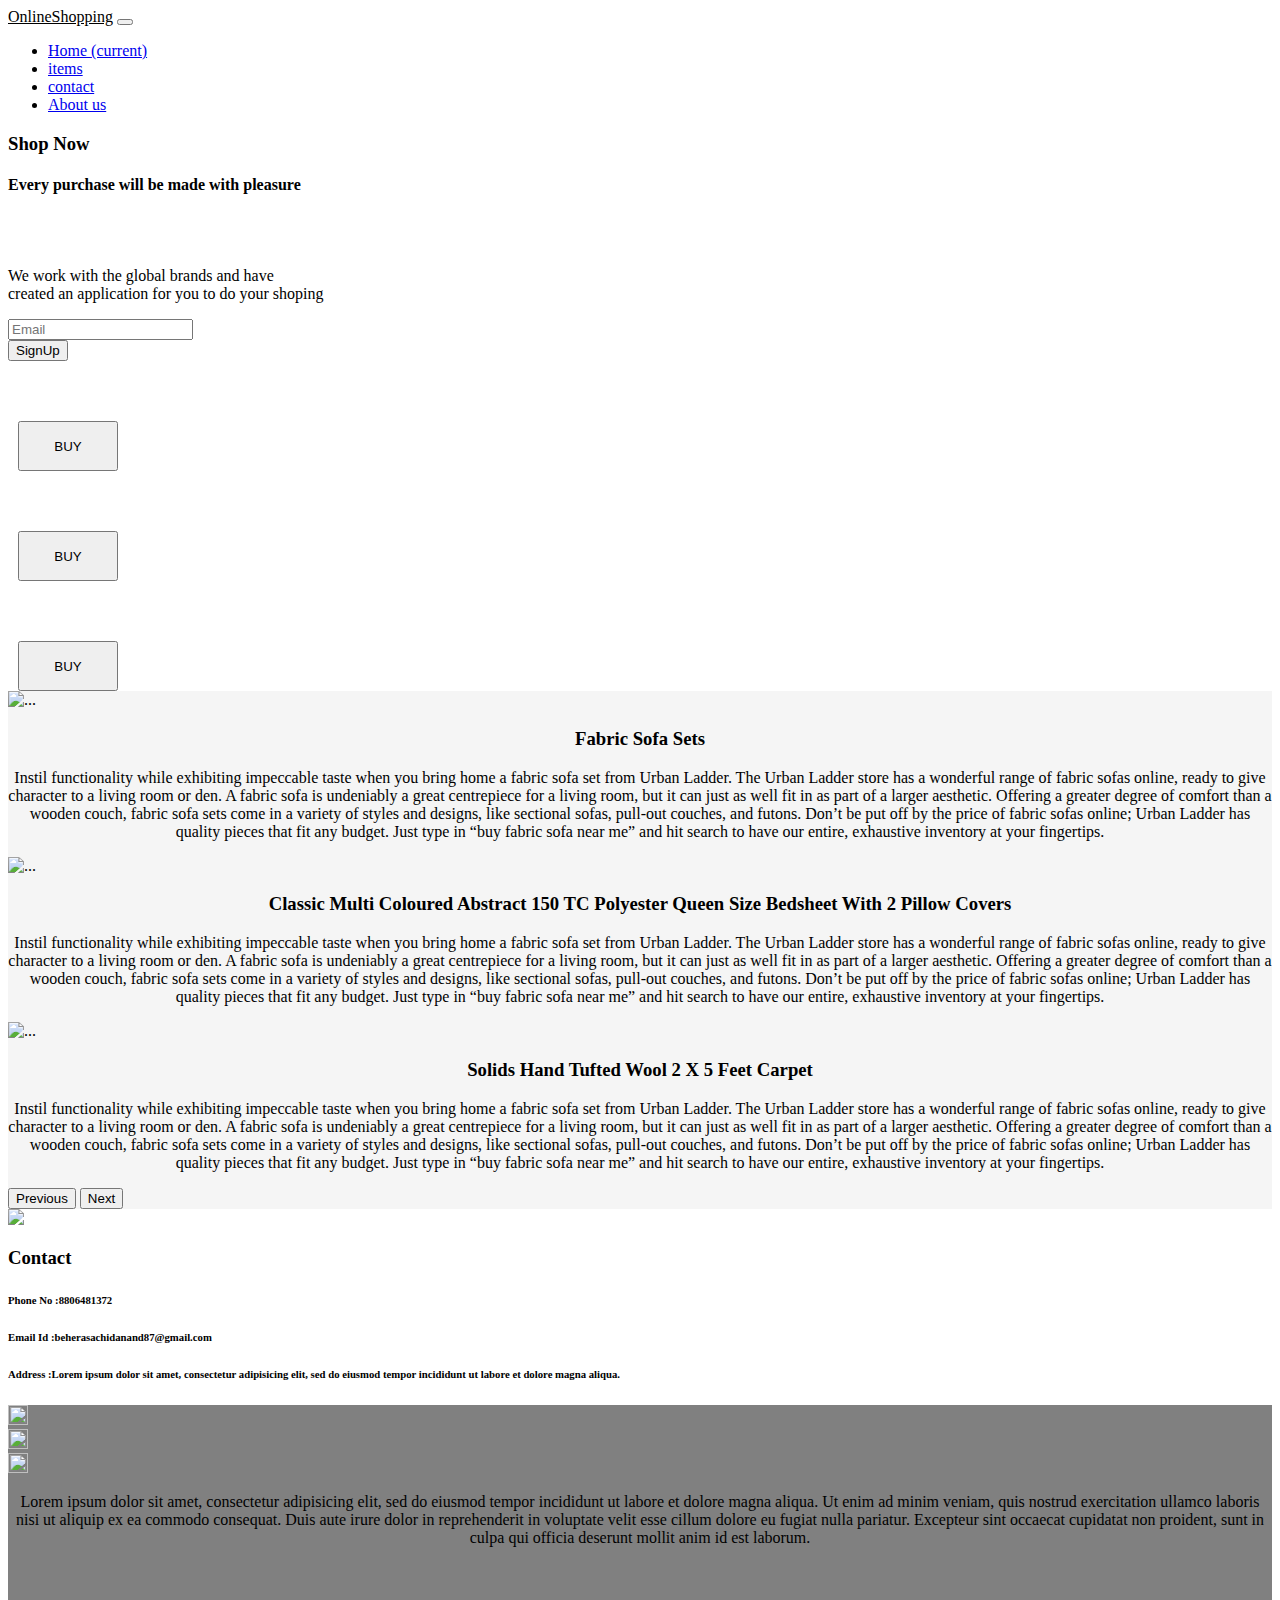
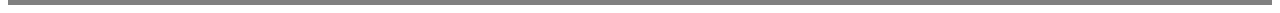
==== product.html @ c5a8625d "Add files via upload" ====
<!DOCTYPE html>
<html>
<head>
	<meta charset="utf-8">
	<meta name="viewport" content="width=device-width, initial-scale=1">
	<link rel="stylesheet" type="text/css" href="style1.css">
	<link rel="stylesheet" href="https://cdn.jsdelivr.net/npm/bootstrap@4.6.2/dist/css/bootstrap.min.css" integrity="sha384-xOolHFLEh07PJGoPkLv1IbcEPTNtaed2xpHsD9ESMhqIYd0nLMwNLD69Npy4HI+N" crossorigin="anonymous">
	<script src="https://cdn.jsdelivr.net/npm/jquery@3.5.1/dist/jquery.slim.min.js" integrity="sha384-DfXdz2htPH0lsSSs5nCTpuj/zy4C+OGpamoFVy38MVBnE+IbbVYUew+OrCXaRkfj" crossorigin="anonymous"></script>
    <script src="https://cdn.jsdelivr.net/npm/bootstrap@4.6.2/dist/js/bootstrap.bundle.min.js" integrity="sha384-Fy6S3B9q64WdZWQUiU+q4/2Lc9npb8tCaSX9FK7E8HnRr0Jz8D6OP9dO5Vg3Q9ct" crossorigin="anonymous"></script>
	<title></title>
</head>
<body>
	<nav class="navbar navbar-expand-lg">
  <a class="navbar-brand" href="#" style="color: black;f font-size: 25px;">OnlineShopping</a>
  <button class="navbar-toggler" type="button" data-toggle="collapse" data-target="#navbarSupportedContent" aria-controls="navbarSupportedContent" aria-expanded="false" aria-label="Toggle navigation">
    <span class="navbar-toggler-icon"></span>
  </button>

  <div class="collapse navbar-collapse" id="navbarSupportedContent">
    <ul class="navbar-nav ml-auto">
      <li class="nav-item active">
        <a class="nav-link" href="#hero">Home <span class="sr-only">(current)</span></a>
      </li>
      <li class="nav-item">
        <a class="nav-link" href="#carouselExampleControls">items</a>
      </li>
      <li class="nav-item ">
        <a class="nav-link " href="#contacts">
          contact
        </a>
      </li>
      <li class="nav-item">
        <a class="nav-link" href="#aboutus">About us</a>
      </li>
    </ul>
  </div>
</nav>

<!-- ----------------------Hero-Section---------------------->

<div class="Hero-Section" id="hero">
	<div class="hero1">
		<h3>Shop Now</h3>
		<h4>Every purchase will be made with pleasure</h3>
		<br><br>
		<p>We work with the global brands and have <br>created an application for you to do your shoping</p>
		<div class="inpt">
		<input type="text" name="" placeholder="Email" id="email"><br>
		<button id="signup">SignUp</button></div>
				
	</div>
	<div class="hero2">
		
	</div>
</div>


<!-- ----------------------Features-Section----------------------->

<div class="features">
	<div class="f1"></div>
	<button style="height: 50px; width: 100px; margin-top: 60px; margin-left: 10px;">BUY</button>
	<div class="f2"></div>
	<button style="height: 50px; width: 100px; margin-top: 60px; margin-left: 10px;">BUY</button>
	<div class="f3"></div>
	<button style="height: 50px; width: 100px; margin-top: 60px; margin-left: 10px;">BUY</button>	
</div>

<!-- ------------------------Testimonial-Section------------------ -->

<div id="carouselExampleControls" class="carousel slide" data-ride="carousel" style="background-color: whitesmoke;">
  <div class="carousel-inner">
    <div class="carousel-item active">
      <img src="img/12133.jpg" class="d-block " alt="...">
      <h3 align="center">Fabric Sofa Sets</h3>
      <p align="center">Instil functionality while exhibiting impeccable taste when you bring home a fabric sofa set from Urban Ladder. The Urban Ladder store has a wonderful range of fabric sofas online, ready to give character to a living room or den.
A fabric sofa is undeniably a great centrepiece for a living room, but it can just as well fit in as part of a larger aesthetic. Offering a greater degree of comfort than a wooden couch, fabric sofa sets come in a variety of styles and designs, like sectional sofas, pull-out couches, and futons. Don’t be put off by the price of fabric sofas online; Urban Ladder has quality pieces that fit any budget. Just type in “buy fabric sofa near me” and hit search to have our entire, exhaustive inventory at your fingertips.</p>
    </div>
    <div class="carousel-item">
      <img src="img/beautiful-view-modern-bedroom-white-colors.jpg" class="d-block" alt="...">
      <h3 align="center">Classic Multi Coloured Abstract 150 TC Polyester Queen Size Bedsheet With 2 Pillow Covers</h3>
      <p align="center">Instil functionality while exhibiting impeccable taste when you bring home a fabric sofa set from Urban Ladder. The Urban Ladder store has a wonderful range of fabric sofas online, ready to give character to a living room or den.
A fabric sofa is undeniably a great centrepiece for a living room, but it can just as well fit in as part of a larger aesthetic. Offering a greater degree of comfort than a wooden couch, fabric sofa sets come in a variety of styles and designs, like sectional sofas, pull-out couches, and futons. Don’t be put off by the price of fabric sofas online; Urban Ladder has quality pieces that fit any budget. Just type in “buy fabric sofa near me” and hit search to have our entire, exhaustive inventory at your fingertips.</p>
    </div>
    <div class="carousel-item">
      <img src="img/large-couch-carpet.jpg" class="d-block" alt="...">
      <h3 align="center">Solids Hand Tufted Wool 2 X 5 Feet Carpet</h3>
      <p align="center">Instil functionality while exhibiting impeccable taste when you bring home a fabric sofa set from Urban Ladder. The Urban Ladder store has a wonderful range of fabric sofas online, ready to give character to a living room or den.
A fabric sofa is undeniably a great centrepiece for a living room, but it can just as well fit in as part of a larger aesthetic. Offering a greater degree of comfort than a wooden couch, fabric sofa sets come in a variety of styles and designs, like sectional sofas, pull-out couches, and futons. Don’t be put off by the price of fabric sofas online; Urban Ladder has quality pieces that fit any budget. Just type in “buy fabric sofa near me” and hit search to have our entire, exhaustive inventory at your fingertips.</p>
    </div>
  </div>
 <button class="carousel-control-prev" type="button" data-target="#carouselExampleControls" data-slide="prev">
    <span class="carousel-control-prev-icon" aria-hidden="true" style="background-color:black;"></span>
    <span class="sr-only">Previous</span>
  </button>
  <button class="carousel-control-next" type="button" data-target="#carouselExampleControls" data-slide="next">
    <span class="carousel-control-next-icon" aria-hidden="true" style="background-color:black;"></span>
    <span class="sr-only">Next</span>
  </button>
</div>

<!-- -------------------------Contact Info------------------ -->

<div class="contact" id="contacts">
	<div class="c1"><img src="img/5124556.jpg"></div>
	<div class="c2">
		<h3>Contact</h3>
		<h6>Phone No :<span>8806481372</span></h6>
		<h6>Email Id :<span>beherasachidanand87@gmail.com</span></h6>
		<h6>Address :<span>Lorem ipsum dolor sit amet, consectetur adipisicing elit, sed do eiusmod
		tempor incididunt ut labore et dolore magna aliqua.</span></h6>

	</div>
	
</div>

<!-- ----------------------About Us-------------------------- -->

<div class="about1" style="background-color:grey; height: 200px; width:100%;" id="aboutus">
	<div class="about">
	<div class="logo-outer">
		<img src="img/facebook-logo-png-26.png" width="20px" height="20px">
		
	</div>
	<div class="logo-outer">
		<img src="img/instagram-icon-971.jpg" width="20px" height="20px">
		
	</div>
	<div class="logo-outer">
		<img src="img/twitter-icon-65 (1).png" width="20px" height="20px">
		
	</div>
  </div>
  <div>
  	<p align="center">Lorem ipsum dolor sit amet, consectetur adipisicing elit, sed do eiusmod
  	tempor incididunt ut labore et dolore magna aliqua. Ut enim ad minim veniam,
  	quis nostrud exercitation ullamco laboris nisi ut aliquip ex ea commodo
  	consequat. Duis aute irure dolor in reprehenderit in voluptate velit esse
  	cillum dolore eu fugiat nulla pariatur. Excepteur sint occaecat cupidatat non
  	proident, sunt in culpa qui officia deserunt mollit anim id est laborum.</p>
  </div>
	
</div>

</body>
</html>
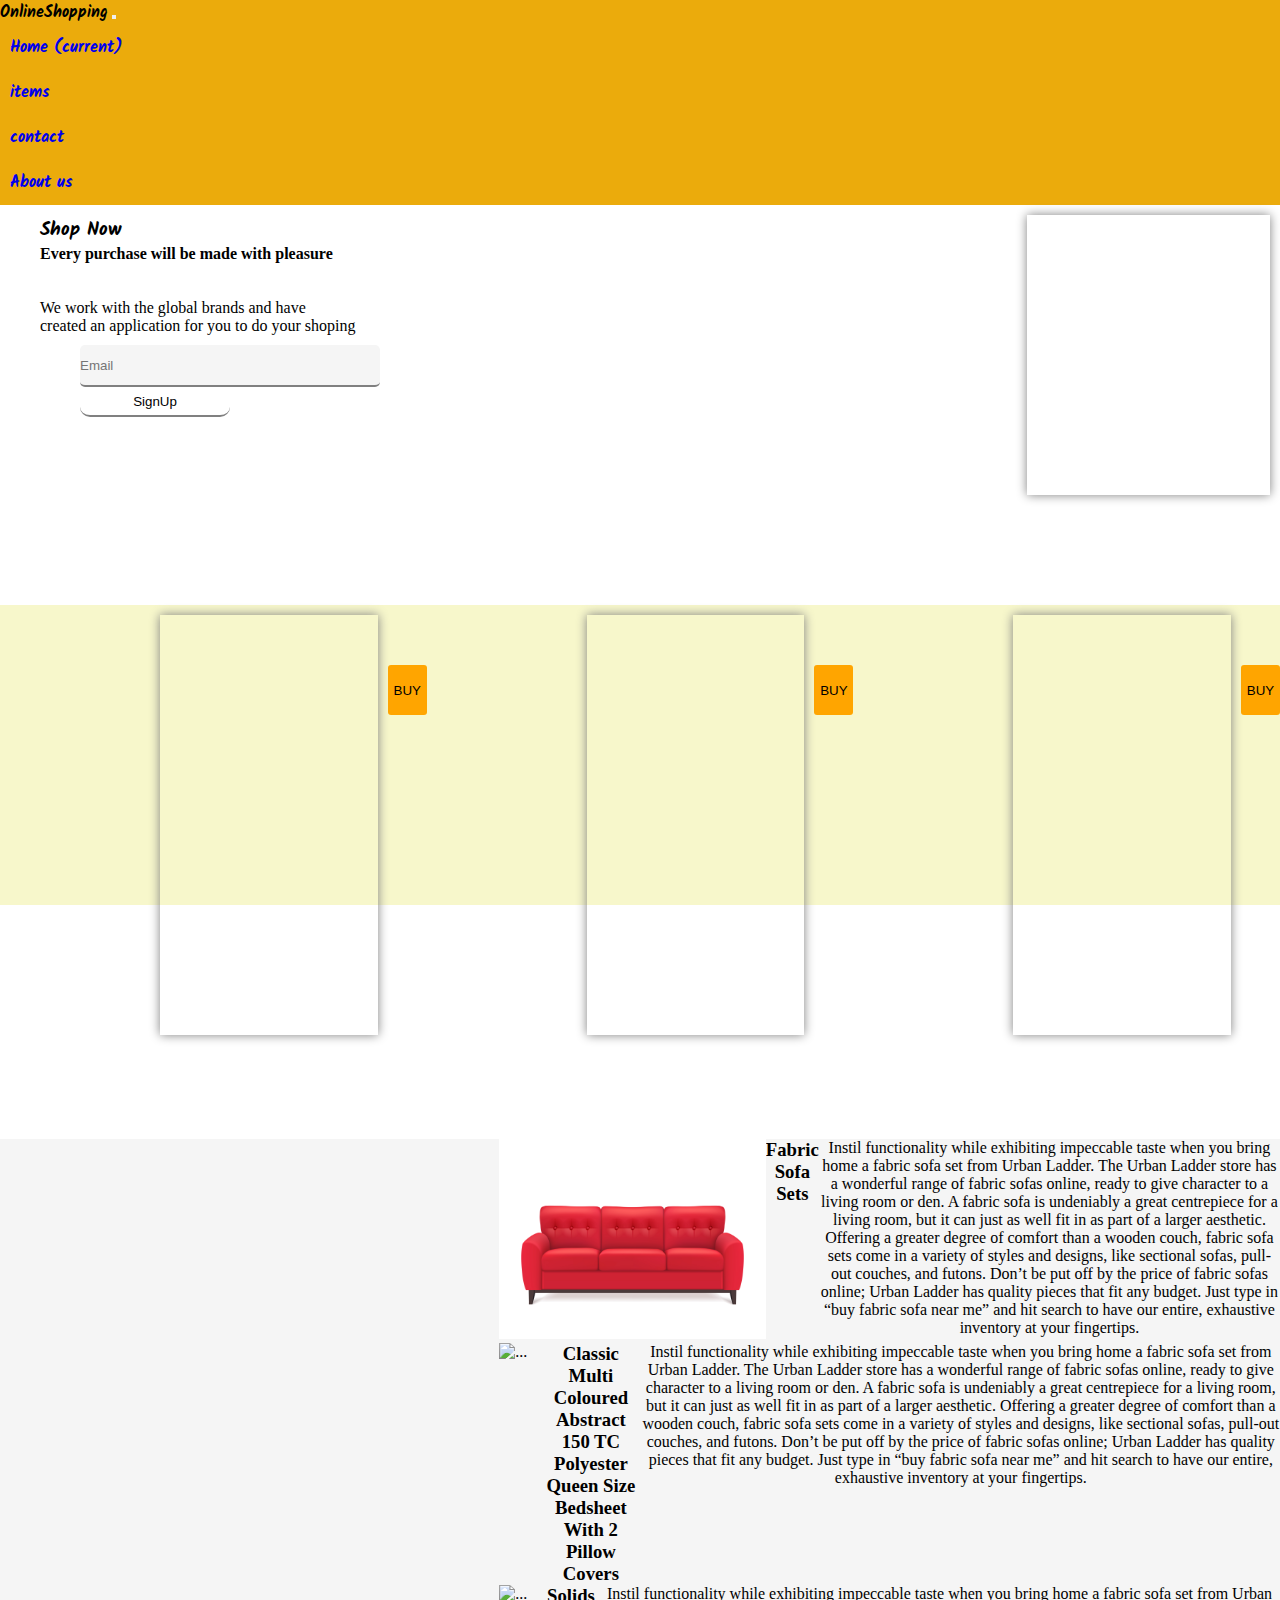
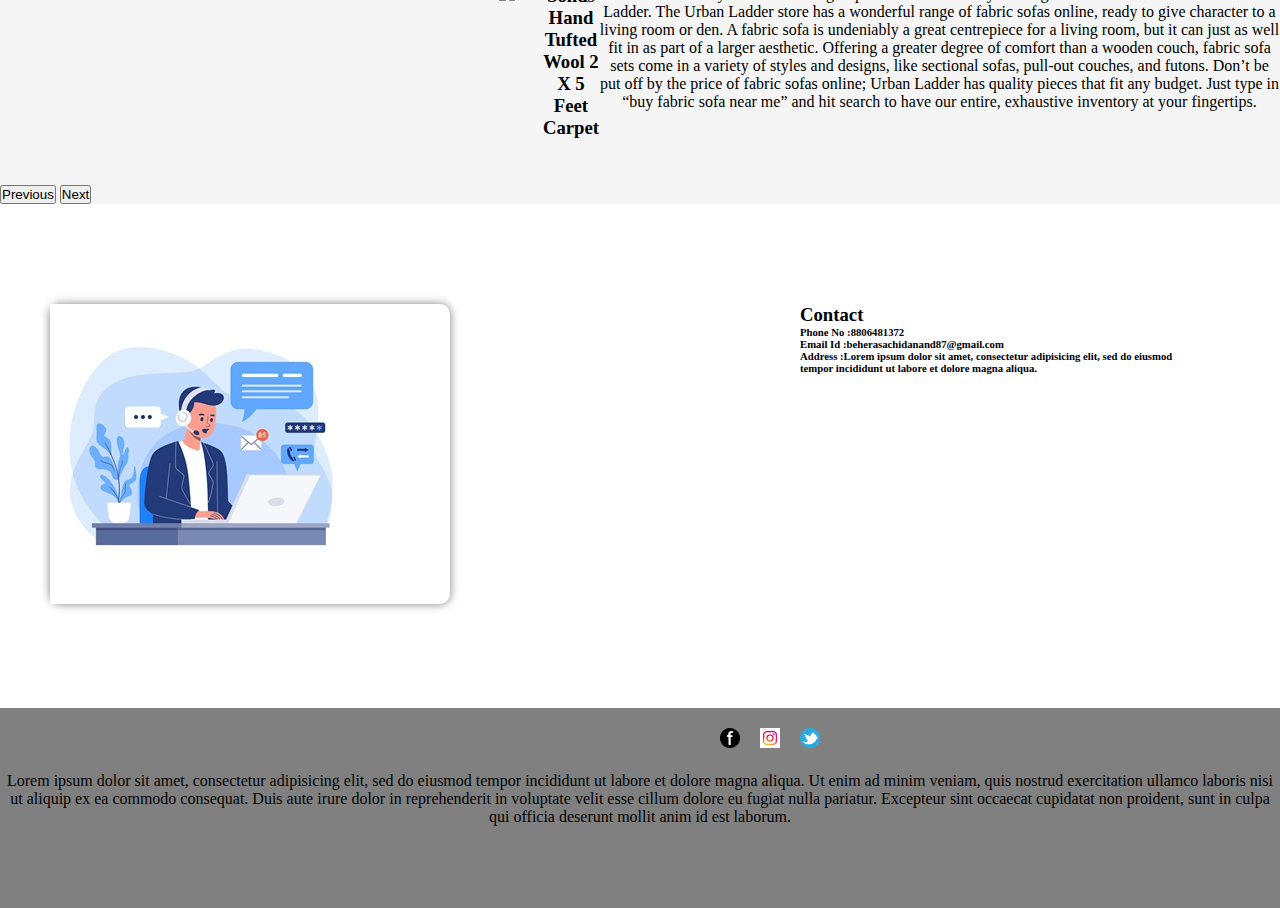
==== commit 8dd7ebdd: "Update product.html" ====
--- a/product.html
+++ b/product.html
@@ -71,19 +71,19 @@
 <div id="carouselExampleControls" class="carousel slide" data-ride="carousel" style="background-color: whitesmoke;">
   <div class="carousel-inner">
     <div class="carousel-item active">
-      <img src="img/12133.jpg" class="d-block " alt="...">
+      <img src="12133.jpg" class="d-block " alt="...">
       <h3 align="center">Fabric Sofa Sets</h3>
       <p align="center">Instil functionality while exhibiting impeccable taste when you bring home a fabric sofa set from Urban Ladder. The Urban Ladder store has a wonderful range of fabric sofas online, ready to give character to a living room or den.
 A fabric sofa is undeniably a great centrepiece for a living room, but it can just as well fit in as part of a larger aesthetic. Offering a greater degree of comfort than a wooden couch, fabric sofa sets come in a variety of styles and designs, like sectional sofas, pull-out couches, and futons. Don’t be put off by the price of fabric sofas online; Urban Ladder has quality pieces that fit any budget. Just type in “buy fabric sofa near me” and hit search to have our entire, exhaustive inventory at your fingertips.</p>
     </div>
     <div class="carousel-item">
-      <img src="img/beautiful-view-modern-bedroom-white-colors.jpg" class="d-block" alt="...">
+      <img src="bed.jpg" class="d-block" alt="...">
       <h3 align="center">Classic Multi Coloured Abstract 150 TC Polyester Queen Size Bedsheet With 2 Pillow Covers</h3>
       <p align="center">Instil functionality while exhibiting impeccable taste when you bring home a fabric sofa set from Urban Ladder. The Urban Ladder store has a wonderful range of fabric sofas online, ready to give character to a living room or den.
 A fabric sofa is undeniably a great centrepiece for a living room, but it can just as well fit in as part of a larger aesthetic. Offering a greater degree of comfort than a wooden couch, fabric sofa sets come in a variety of styles and designs, like sectional sofas, pull-out couches, and futons. Don’t be put off by the price of fabric sofas online; Urban Ladder has quality pieces that fit any budget. Just type in “buy fabric sofa near me” and hit search to have our entire, exhaustive inventory at your fingertips.</p>
     </div>
     <div class="carousel-item">
-      <img src="img/large-couch-carpet.jpg" class="d-block" alt="...">
+      <img src="large-couch-carpet.jpg" class="d-block" alt="...">
       <h3 align="center">Solids Hand Tufted Wool 2 X 5 Feet Carpet</h3>
       <p align="center">Instil functionality while exhibiting impeccable taste when you bring home a fabric sofa set from Urban Ladder. The Urban Ladder store has a wonderful range of fabric sofas online, ready to give character to a living room or den.
 A fabric sofa is undeniably a great centrepiece for a living room, but it can just as well fit in as part of a larger aesthetic. Offering a greater degree of comfort than a wooden couch, fabric sofa sets come in a variety of styles and designs, like sectional sofas, pull-out couches, and futons. Don’t be put off by the price of fabric sofas online; Urban Ladder has quality pieces that fit any budget. Just type in “buy fabric sofa near me” and hit search to have our entire, exhaustive inventory at your fingertips.</p>
@@ -102,7 +102,7 @@
 <!-- -------------------------Contact Info------------------ -->
 
 <div class="contact" id="contacts">
-	<div class="c1"><img src="img/5124556.jpg"></div>
+	<div class="c1"><img src="5124556.jpg"></div>
 	<div class="c2">
 		<h3>Contact</h3>
 		<h6>Phone No :<span>8806481372</span></h6>
@@ -119,15 +119,15 @@
 <div class="about1" style="background-color:grey; height: 200px; width:100%;" id="aboutus">
 	<div class="about">
 	<div class="logo-outer">
-		<img src="img/facebook-logo-png-26.png" width="20px" height="20px">
+		<img src="facebook-logo-png-26.png" width="20px" height="20px">
 		
 	</div>
 	<div class="logo-outer">
-		<img src="img/instagram-icon-971.jpg" width="20px" height="20px">
+		<img src="instagram-icon-971.jpg" width="20px" height="20px">
 		
 	</div>
 	<div class="logo-outer">
-		<img src="img/twitter-icon-65 (1).png" width="20px" height="20px">
+		<img src="twitter-icon-65 (1).png" width="20px" height="20px">
 		
 	</div>
   </div>
@@ -143,4 +143,4 @@
 </div>
 
 </body>
-</html>+</html>
--- a/style1.css
+++ b/style1.css
@@ -0,0 +1,231 @@
+@import url('https://fonts.googleapis.com/css2?family=Kalam:wght@300&family=Satisfy&family=Vina+Sans&display=swap');
+
+*
+{
+  margin: 0;
+  padding: 0;
+}
+
+li
+{
+	padding: 10px;
+}
+nav
+{
+	background-color: rgb(235, 171, 12);
+	color: black;
+}
+a{
+    text-decoration: none;
+    font-family: 'Kalam', cursive;
+    font-weight: bold;
+ }
+ .Hero-Section
+ {
+ 	position: relative;
+ 	height: 300px;
+ 	width: 100%;
+/* 	background-color: grey;*/
+ 	display: inline-flex;
+ }
+ .hero1
+ {
+    position: relative;
+/*    display: inline-flex;*/
+    height: 280px;
+    width: 600px;
+    margin-top: 10px;
+    margin-bottom: 10px;
+/*    background-color: blue;*/
+    margin-left: 40px;
+ }
+ .hero2
+ {
+ 	position: relative;
+    display: inline-flex;
+    height: 280px;
+    width: 300px;
+    margin-top: 10px;
+    margin-bottom: 10px;
+    margin-right: 10px;
+/*    background-color: red;*/
+    background-image: url("img/christmas_2012-new_3005.jpg");
+    margin-left: 500px;
+    box-shadow: 0px 0px 10px grey;
+ }
+ .hero1 h3
+ {
+ 	font-weight: bold;
+ 	font-family: 'Kalam', cursive;
+ }
+ .hro1 h4
+ {
+
+ }
+ .inpt
+ {
+ 	margin-left: 30px;
+ 	height: 60px;
+ 	width: 300px;
+ 	padding: 10px;
+ }
+ #email
+ {
+    border-radius: 5px;
+    width: 100%;
+    height: 40px;
+    background: transparent;
+    border: none;
+    border-bottom: 2px solid grey;
+    background-color: whitesmoke;
+ }
+ #signup
+ {
+ 	border-radius: 10px;
+    width: 150px;
+    height: 30px;
+    border: none;
+    border-bottom: 2px solid grey;
+    background: transparent;
+ }
+ #signup:hover
+ {
+    transform: scale(0.95);
+    transition-duration: 1s;
+ }
+ .features
+ {
+    margin-top: 100px;
+ 	position: relative;
+ 	height: 300px;
+ 	width: 100%;
+    background-color: rgb(247, 247, 203);
+/* 	background-color: grey;*/
+ 	display: inline-flex;
+ }
+ .features div
+ {
+ 	position: relative;
+/*    display: inline-flex;*/
+    height: 280px;
+    width: 200px;
+    padding: 70px;
+    margin-top: 10px;
+    margin-bottom: 10px;
+/*    background-color: blue;*/
+    margin-left: 160px;
+
+ }
+ .test
+ {
+ 	position: relative;
+ 	height: 400px;
+ 	width: 100%;
+ 	background-color: grey;
+ 	display: inline-flex;
+ 	z-index: -2;
+ }
+ .carousel{
+    margin-top: 100px;
+ }
+ #carouselExampleIndicators
+ {
+ 	width: 100%;
+ }
+.carousel-item img
+{
+	margin-left: 39%;
+	position: relative;
+	height: 200px;
+	width: 300px;
+	display: inline-flex;
+}
+.carousel-item
+{
+	position: relative;
+	display: inline-flex;
+}
+.test1
+{
+	position: absolute;
+	z-index: ;
+	margin-left: 500px;
+	height: 300px;
+	width: 300px;
+	background-color: grey;
+}
+.testinner
+{
+	position: relative;
+	height: 1000px;
+	width: 400px;
+	background-color: black;
+}
+.f1
+{
+	background-image: url("img/sofa.jpg");
+	background-repeat: no-repeat;
+    box-shadow: 0px 0px 10px grey;
+}
+.f2
+{
+	background-image: url("img/bigsofa.jpg");
+	background-repeat: no-repeat;
+    box-shadow: 0px 0px 10px grey;
+}
+.f3
+{
+	background-image: url("img/work.jpg");
+	background-repeat: no-repeat;
+    box-shadow: 0px 0px 10px grey;
+}
+.contact
+{
+    position: relative;
+    margin-top: 100px;
+    height: 300px;
+    width: 100%;
+/*  background-color: grey;*/
+    display: inline-flex;
+}
+.c1
+{
+    position:absolute;
+    height: 300px;
+    width: 400px;
+    margin-left: 50px;
+    box-shadow: 0px 0px 10px grey;
+    border-radius: 10px;
+}
+.c2
+{
+    position:absolute;
+    height: 300px;
+    width: 400px;
+    margin-left: 800px;
+/*    background-color: blue;*/
+}
+.features button
+{
+    border: none;
+    border-radius: 3px;
+    background-color: orange;
+}
+.features button:hover
+{
+    transform: scale(0.95);
+    transition-duration: 1s;
+}
+.about1
+{
+    margin-top: 100px;
+}
+.about{
+    display: inline-flex;
+    margin-left: 700px;
+    padding: 10px;
+}
+.about div
+{
+    padding: 10px;
+}